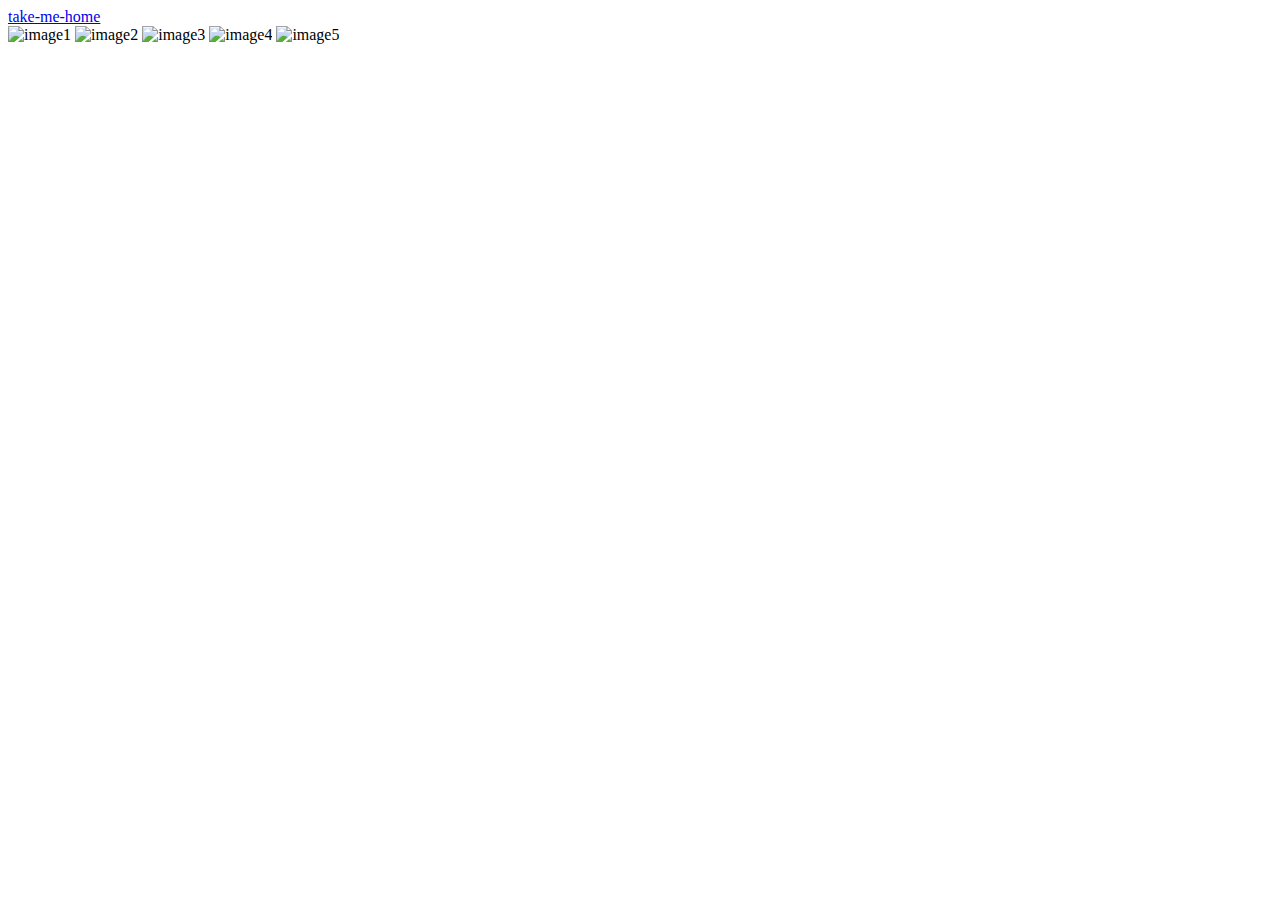
==== src/index.html @ bc654438 "Add files via upload" ====
<!DOCTYPE html>
<html lang="en">
<head>
    <meta charset="UTF-8">
    <meta http-equiv="X-UA-Compatible" content="IE=edge">
    <meta name="viewport" content="width=device-width, initial-scale=1.0">
    <script src="https://code.jquery.com/jquery-3.6.3.min.js"
        integrity="sha256-pvPw+upLPUjgMXY0G+8O0xUf+/Im1MZjXxxgOcBQBXU=" crossorigin="anonymous"></script>
        <script src="secondpage.js" charset="utf-8"> </script>

        <script type="module" src="https://unpkg.com/ionicons@5.5.2/dist/ionicons/ionicons.esm.js"></script>

    <link rel="stylesheet" href="Second page.css">
 
</head>
<body>
    
<a href="/Users/tiffany/dev/Project-Portfolio-Site/index.html">take-me-home</a>


    <div class ="container">
         
      
            <div class="image-container">
                <div class="side-button previous">
                

                </div>
                <!-- images -->
                <div class="images">
                    <img src= /Users/tiffany/Desktop/Pictures/Pic1 Small.jpeg alt="image1" />
                    <img
                        src= /Users/tiffany/Desktop/Pictures/Pic2 2 Small.jpeg
                        alt="image2"
                    />
                    <img
                        src= /Users/tiffany/Desktop/Pictures/Pic3 2 Small.jpeg
                        alt="image3"
                    />
                    <img src=/Users/tiffany/Desktop/Pictures/Pic5 2 Small.jpeg alt="image4" />
                    <img
                        src=/Users/tiffany/Desktop/Pictures/Pic4 2 Small.jpeg
                        alt="image5"
                    />
                </div>
                
                <!-- next button -->
                <div class="side-button next">
                  
                    
                </div>
            </div>
        </div>
    

    

    </body>
    </html>
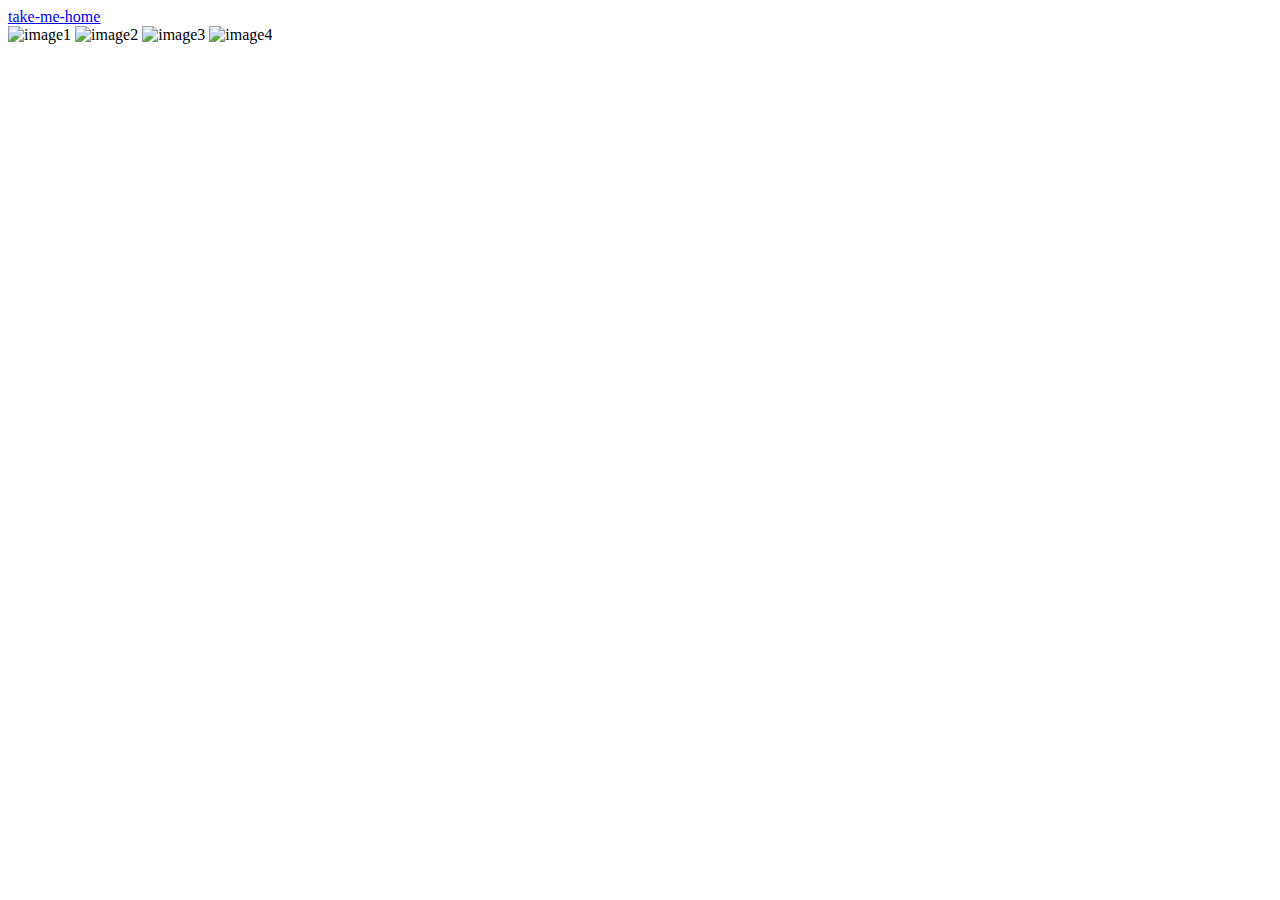
==== commit c0ef7e48: "Add files via upload" ====
--- a/src/index.html
+++ b/src/index.html
@@ -28,20 +28,17 @@
                 </div>
                 <!-- images -->
                 <div class="images">
-                    <img src= /Users/tiffany/Desktop/Pictures/Pic1 Small.jpeg alt="image1" />
+                    <img src= IMG_1756  Small.jpeg alt="image1" />
                     <img
-                        src= /Users/tiffany/Desktop/Pictures/Pic2 2 Small.jpeg
+                        src= IMG_7557  Small.jpeg
                         alt="image2"
                     />
                     <img
-                        src= /Users/tiffany/Desktop/Pictures/Pic3 2 Small.jpeg
+                        src= IMG_4814  Small.jpeg
                         alt="image3"
                     />
-                    <img src=/Users/tiffany/Desktop/Pictures/Pic5 2 Small.jpeg alt="image4" />
-                    <img
-                        src=/Users/tiffany/Desktop/Pictures/Pic4 2 Small.jpeg
-                        alt="image5"
-                    />
+                    <img src= IMG_5125 Small.jpeg alt="image4" />
+                   
                 </div>
                 
                 <!-- next button -->
